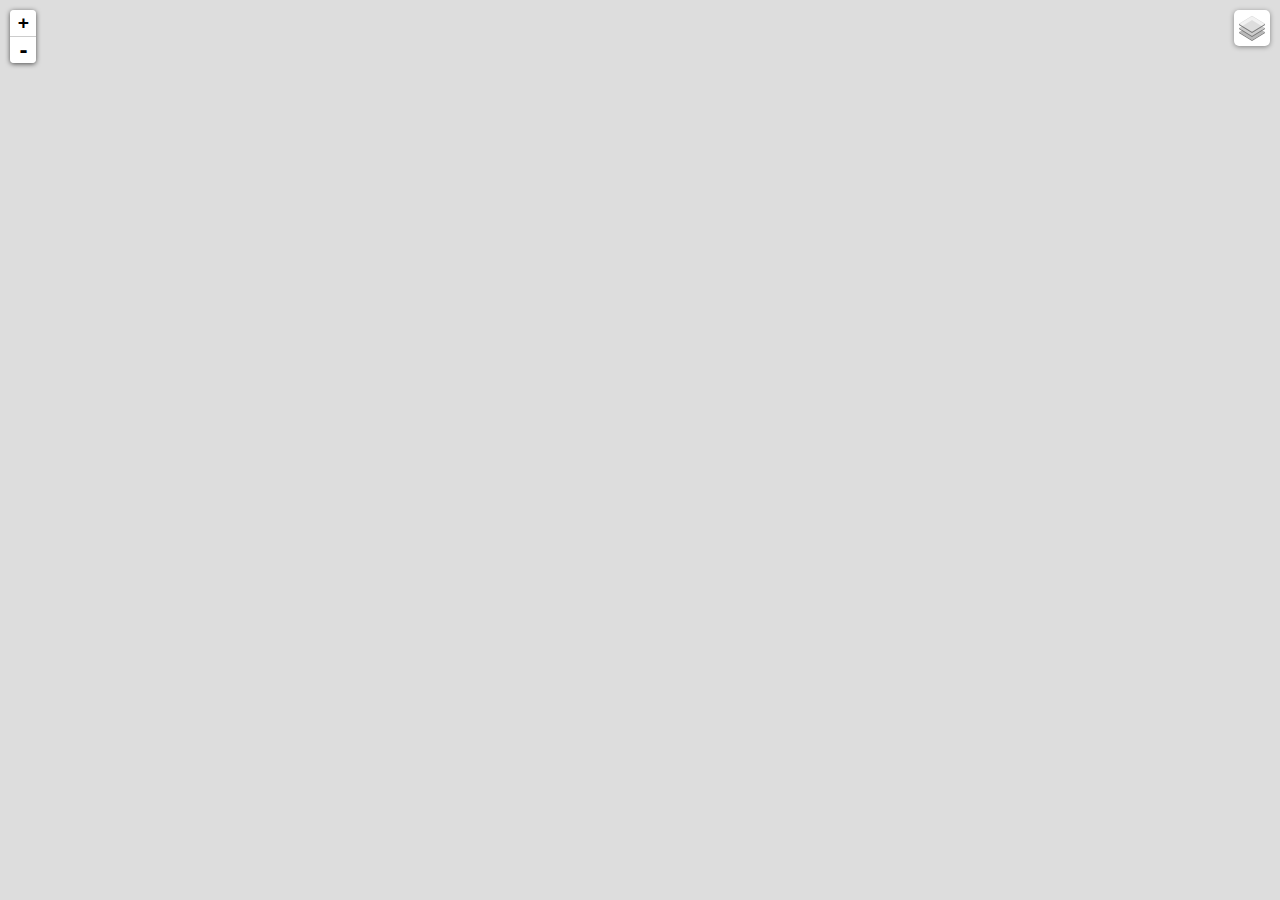
==== baidu-geolocation.html @ 94b0ed2e "modified" ====
<!DOCTYPE html>
<html>
<head>
<meta charset="utf-8">
<meta name="viewport" content="width=device-width, initial-scale=1.0">
<meta http-equiv="Content-Type" content="text/html; charset=utf-8" />
<meta name="renderer" content="webkit">
<meta http-equiv="X-UA-Compatible" content="IE=8">
<meta http-equiv="Expires" content="0">
<meta http-equiv="Pragma" content="no-cache">
<meta http-equiv="Cache-control" content="no-cache">
<meta http-equiv="Cache" content="no-cache">

<title>百度地图&Geolocation</title>

<link rel="stylesheet" href="bootstrap/css/bootstrap.min.css">
<link rel="stylesheet" href="css/leaflet.css" />
<link rel="stylesheet" href="css/baidu-map.css" />

<script src="scripts/jquery-1.9.1.min.js"></script>
<script src="bootstrap/js/bootstrap.min.js"></script>
<script src="scripts/leaflet-src.js"></script>
<script src="scripts/leaflet-baidu.js"></script>
<script src="scripts/heatmap.js"></script>
<script src="scripts/leaflet-heatmap.js"></script>
<script>
	if (!Array.prototype.map) {
	  Array.prototype.map = function(callback, thisArg) {

	    var T, A, k;

	    if (this == null) {
	      throw new TypeError(" this is null or not defined");
	    }

	    // 1. 将O赋值为调用map方法的数组.
	    var O = Object(this);

	    // 2.将len赋值为数组O的长度.
	    var len = O.length >>> 0;

	    // 3.如果callback不是函数,则抛出TypeError异常.
	    if (Object.prototype.toString.call(callback) != "[object Function]") {
	      throw new TypeError(callback + " is not a function");
	    }

	    // 4. 如果参数thisArg有值,则将T赋值为thisArg;否则T为undefined.
	    if (thisArg) {
	      T = thisArg;
	    }

	    // 5. 创建新数组A,长度为原数组O长度len
	    A = new Array(len);

	    // 6. 将k赋值为0
	    k = 0;

	    // 7. 当 k < len 时,执行循环.
	    while(k < len) {

	      var kValue, mappedValue;

	      //遍历O,k为原数组索引
	      if (k in O) {

	        //kValue为索引k对应的值.
	        kValue = O[ k ];

	        // 执行callback,this指向T,参数有三个.分别是kValue:值,k:索引,O:原数组.
	        mappedValue = callback.call(T, kValue, k, O);

	        // 返回值添加到新数组A中.
	        A[ k ] = mappedValue;
	      }
	      // k自增1
	      k++;
	    }

	    // 8. 返回新数组A
	    return A;
	  };      
	}
</script>
</head>
<body>
	<div id="map" class="map"></div>
	<script src="scripts/baidu-geolocation.js"></script>
	<script>
		$(document).ready(BASE_MAP.init('map',{minZoom: 1, zoom: 10}));
	</script>
</body>
</html>
---- css/leaflet.css ----
/* required styles */

.leaflet-map-pane,
.leaflet-tile,
.leaflet-marker-icon,
.leaflet-marker-shadow,
.leaflet-tile-pane,
.leaflet-tile-container,
.leaflet-overlay-pane,
.leaflet-shadow-pane,
.leaflet-marker-pane,
.leaflet-popup-pane,
.leaflet-overlay-pane svg,
.leaflet-zoom-box,
.leaflet-image-layer,
.leaflet-layer {
	position: absolute;
	left: 0;
	top: 0;
	}
.leaflet-container {
	overflow: hidden;
	-ms-touch-action: none;
	}
.leaflet-tile,
.leaflet-marker-icon,
.leaflet-marker-shadow {
	-webkit-user-select: none;
	   -moz-user-select: none;
	        user-select: none;
	-webkit-user-drag: none;
	}
.leaflet-marker-icon,
.leaflet-marker-shadow {
	display: block;
	}
/* map is broken in FF if you have max-width: 100% on tiles */
.leaflet-container img {
	max-width: none !important;
	}
/* stupid Android 2 doesn't understand "max-width: none" properly */
.leaflet-container img.leaflet-image-layer {
	max-width: 15000px !important;
	}
.leaflet-tile {
	filter: inherit;
	visibility: hidden;
	}
.leaflet-tile-loaded {
	visibility: inherit;
	}
.leaflet-zoom-box {
	width: 0;
	height: 0;
	}
/* workaround for https://bugzilla.mozilla.org/show_bug.cgi?id=888319 */
.leaflet-overlay-pane svg {
	-moz-user-select: none;
	}

.leaflet-tile-pane    { z-index: 2; }
.leaflet-objects-pane { z-index: 3; }
.leaflet-overlay-pane { z-index: 4; }
.leaflet-shadow-pane  { z-index: 5; }
.leaflet-marker-pane  { z-index: 6; }
.leaflet-popup-pane   { z-index: 7; }

.leaflet-vml-shape {
	width: 1px;
	height: 1px;
	}
.lvml {
	behavior: url(#default#VML);
	display: inline-block;
	position: absolute;
	}


/* control positioning */

.leaflet-control {
	position: relative;
	z-index: 7;
	pointer-events: auto;
	}
.leaflet-top,
.leaflet-bottom {
	position: absolute;
	z-index: 1000;
	pointer-events: none;
	}
.leaflet-top {
	top: 0;
	}
.leaflet-right {
	right: 0;
	}
.leaflet-bottom {
	bottom: 0;
	}
.leaflet-left {
	left: 0;
	}
.leaflet-control {
	float: left;
	clear: both;
	}
.leaflet-right .leaflet-control {
	float: right;
	}
.leaflet-top .leaflet-control {
	margin-top: 10px;
	}
.leaflet-bottom .leaflet-control {
	margin-bottom: 10px;
	}
.leaflet-left .leaflet-control {
	margin-left: 10px;
	}
.leaflet-right .leaflet-control {
	margin-right: 10px;
	}


/* zoom and fade animations */

.leaflet-fade-anim .leaflet-tile,
.leaflet-fade-anim .leaflet-popup {
	opacity: 0;
	-webkit-transition: opacity 0.2s linear;
	   -moz-transition: opacity 0.2s linear;
	     -o-transition: opacity 0.2s linear;
	        transition: opacity 0.2s linear;
	}
.leaflet-fade-anim .leaflet-tile-loaded,
.leaflet-fade-anim .leaflet-map-pane .leaflet-popup {
	opacity: 1;
	}

.leaflet-zoom-anim .leaflet-zoom-animated {
	-webkit-transition: -webkit-transform 0.25s cubic-bezier(0,0,0.25,1);
	   -moz-transition:    -moz-transform 0.25s cubic-bezier(0,0,0.25,1);
	     -o-transition:      -o-transform 0.25s cubic-bezier(0,0,0.25,1);
	        transition:         transform 0.25s cubic-bezier(0,0,0.25,1);
	}
.leaflet-zoom-anim .leaflet-tile,
.leaflet-pan-anim .leaflet-tile,
.leaflet-touching .leaflet-zoom-animated {
	-webkit-transition: none;
	   -moz-transition: none;
	     -o-transition: none;
	        transition: none;
	}

.leaflet-zoom-anim .leaflet-zoom-hide {
	visibility: hidden;
	}


/* cursors */

.leaflet-clickable {
	cursor: pointer;
	}
.leaflet-container {
	cursor: -webkit-grab;
	cursor:    -moz-grab;
	}
.leaflet-popup-pane,
.leaflet-control {
	cursor: auto;
	}
.leaflet-dragging .leaflet-container,
.leaflet-dragging .leaflet-clickable {
	cursor: move;
	cursor: -webkit-grabbing;
	cursor:    -moz-grabbing;
	}


/* visual tweaks */

.leaflet-container {
	background: #ddd;
	outline: 0;
	}
.leaflet-container a {
	color: #0078A8;
	}
.leaflet-container a.leaflet-active {
	outline: 2px solid orange;
	}
.leaflet-zoom-box {
	border: 2px dotted #38f;
	background: rgba(255,255,255,0.5);
	}


/* general typography */
.leaflet-container {
	font: 12px/1.5 "Helvetica Neue", Arial, Helvetica, sans-serif;
	}


/* general toolbar styles */

.leaflet-bar {
	box-shadow: 0 1px 5px rgba(0,0,0,0.65);
	border-radius: 4px;
	}
.leaflet-bar a,
.leaflet-bar a:hover {
	background-color: #fff;
	border-bottom: 1px solid #ccc;
	width: 26px;
	height: 26px;
	line-height: 26px;
	display: block;
	text-align: center;
	text-decoration: none;
	color: black;
	}
.leaflet-bar a,
.leaflet-control-layers-toggle {
	background-position: 50% 50%;
	background-repeat: no-repeat;
	display: block;
	}
.leaflet-bar a:hover {
	background-color: #f4f4f4;
	}
.leaflet-bar a:first-child {
	border-top-left-radius: 4px;
	border-top-right-radius: 4px;
	}
.leaflet-bar a:last-child {
	border-bottom-left-radius: 4px;
	border-bottom-right-radius: 4px;
	border-bottom: none;
	}
.leaflet-bar a.leaflet-disabled {
	cursor: default;
	background-color: #f4f4f4;
	color: #bbb;
	}

.leaflet-touch .leaflet-bar a {
	width: 30px;
	height: 30px;
	line-height: 30px;
	}


/* zoom control */

.leaflet-control-zoom-in,
.leaflet-control-zoom-out {
	font: bold 18px 'Lucida Console', Monaco, monospace;
	text-indent: 1px;
	}
.leaflet-control-zoom-out {
	font-size: 20px;
	}

.leaflet-touch .leaflet-control-zoom-in {
	font-size: 22px;
	}
.leaflet-touch .leaflet-control-zoom-out {
	font-size: 24px;
	}


/* layers control */

.leaflet-control-layers {
	box-shadow: 0 1px 5px rgba(0,0,0,0.4);
	background: #fff;
	border-radius: 5px;
	}
.leaflet-control-layers-toggle {
	background-image: url(../images/layers.png);
	width: 36px;
	height: 36px;
	}
.leaflet-retina .leaflet-control-layers-toggle {
	background-image: url(../images/layers-2x.png);
	background-size: 26px 26px;
	}
.leaflet-touch .leaflet-control-layers-toggle {
	width: 44px;
	height: 44px;
	}
.leaflet-control-layers .leaflet-control-layers-list,
.leaflet-control-layers-expanded .leaflet-control-layers-toggle {
	display: none;
	}
.leaflet-control-layers-expanded .leaflet-control-layers-list {
	display: block;
	position: relative;
	}
.leaflet-control-layers-expanded {
	padding: 6px 10px 6px 6px;
	color: #333;
	background: #fff;
	}
.leaflet-control-layers-selector {
	margin-top: 0px;
	position: relative;
	top: 0px;
	}
.leaflet-control-layers label {
	display: block;
    font-size: 12px;
    font-family: "宋体";
	}
.leaflet-control-layers-separator {
	height: 0;
	border-top: 1px solid #ddd;
	margin: 5px -10px 5px -6px;
	}


/* attribution and scale controls */

.leaflet-container .leaflet-control-attribution {
	background: #fff;
	background: rgba(255, 255, 255, 0.7);
	margin: 0;
	}
.leaflet-control-attribution,
.leaflet-control-scale-line {
	padding: 0 5px;
	color: #333;
	}
.leaflet-control-attribution a {
	text-decoration: none;
	}
.leaflet-control-attribution a:hover {
	text-decoration: underline;
	}
.leaflet-container .leaflet-control-attribution,
.leaflet-container .leaflet-control-scale {
	font-size: 11px;
	}
.leaflet-left .leaflet-control-scale {
	margin-left: 5px;
	}
.leaflet-bottom .leaflet-control-scale {
	margin-bottom: 5px;
	}
.leaflet-control-scale-line {
	border: 2px solid #777;
	border-top: none;
	line-height: 1.1;
	padding: 2px 5px 1px;
	font-size: 11px;
	white-space: nowrap;
	overflow: hidden;
	-moz-box-sizing: content-box;
	     box-sizing: content-box;

	background: #fff;
	background: rgba(255, 255, 255, 0.5);
	}
.leaflet-control-scale-line:not(:first-child) {
	border-top: 2px solid #777;
	border-bottom: none;
	margin-top: -2px;
	}
.leaflet-control-scale-line:not(:first-child):not(:last-child) {
	border-bottom: 2px solid #777;
	}

.leaflet-touch .leaflet-control-attribution,
.leaflet-touch .leaflet-control-layers,
.leaflet-touch .leaflet-bar {
	box-shadow: none;
	}
.leaflet-touch .leaflet-control-layers,
.leaflet-touch .leaflet-bar {
	border: 2px solid rgba(0,0,0,0.2);
	background-clip: padding-box;
	}


/* popup */

.leaflet-popup {
	position: absolute;
	text-align: center;
	}
.leaflet-popup-content-wrapper {
	padding: 1px;
	text-align: left;
	border-radius: 12px;
	}
.leaflet-popup-content {
	margin: 13px 19px;
	line-height: 1.4;
	}
.leaflet-popup-content p {
	margin: 18px 0;
	}
.leaflet-popup-tip-container {
	margin: 0 auto;
	width: 40px;
	height: 20px;
	position: relative;
	overflow: hidden;
	}
.leaflet-popup-tip {
	width: 17px;
	height: 17px;
	padding: 1px;

	margin: -10px auto 0;

	-webkit-transform: rotate(45deg);
	   -moz-transform: rotate(45deg);
	    -ms-transform: rotate(45deg);
	     -o-transform: rotate(45deg);
	        transform: rotate(45deg);
	}
.leaflet-popup-content-wrapper,
.leaflet-popup-tip {
	background: white;

	box-shadow: 0 3px 14px rgba(0,0,0,0.4);
	}
.leaflet-container a.leaflet-popup-close-button {
	position: absolute;
	top: 0;
	right: 0;
	padding: 4px 4px 0 0;
	text-align: center;
	width: 18px;
	height: 14px;
	font: 16px/14px Tahoma, Verdana, sans-serif;
	color: #c3c3c3;
	text-decoration: none;
	font-weight: bold;
	background: transparent;
	}
.leaflet-container a.leaflet-popup-close-button:hover {
	color: #999;
	}
.leaflet-popup-scrolled {
	overflow: auto;
	border-bottom: 1px solid #ddd;
	border-top: 1px solid #ddd;
	}

.leaflet-oldie .leaflet-popup-content-wrapper {
	zoom: 1;
	}
.leaflet-oldie .leaflet-popup-tip {
	width: 24px;
	margin: 0 auto;

	-ms-filter: "progid:DXImageTransform.Microsoft.Matrix(M11=0.70710678, M12=0.70710678, M21=-0.70710678, M22=0.70710678)";
	filter: progid:DXImageTransform.Microsoft.Matrix(M11=0.70710678, M12=0.70710678, M21=-0.70710678, M22=0.70710678);
	}
.leaflet-oldie .leaflet-popup-tip-container {
	margin-top: -1px;
	}

.leaflet-oldie .leaflet-control-zoom,
.leaflet-oldie .leaflet-control-layers,
.leaflet-oldie .leaflet-popup-content-wrapper,
.leaflet-oldie .leaflet-popup-tip {
	border: 1px solid #999;
	}


/* div icon */

.leaflet-div-icon {
	background: #fff;
	border: 1px solid #666;
	}
---- css/baidu-map.css ----
@charset "UTF-8";
/**
 * 
 * @authors Kerry W (wangxuan@eastcom-sw.com)
 * @date    2016-09-22 15:24:03
 * @version $Id$
 */
.map{
	position: absolute; left: 0; right: 0; top: 0px; bottom: 0;
}
.div-city-name{
	position: absolute; top: 10px; left: 80px;
}
/*文本框自动提示*/
.auto_hidden {
	border: 1px solid #003254; position: absolute; display: none;
}
.auto_show {
	border: 1px solid #003254; position: absolute; z-index: 9999; display: block;
}
.auto_onmouseover{
    color:#ffffff;
    background-color:highlight;
    width:100%;
}
.auto_onmouseout{
    color:#000000;
    width:100%;
    background-color:#ffffff;
}

/*图层控制器样式*/
input[type='radio'], input[type='checkbox']{
    margin-top: -2px;
}
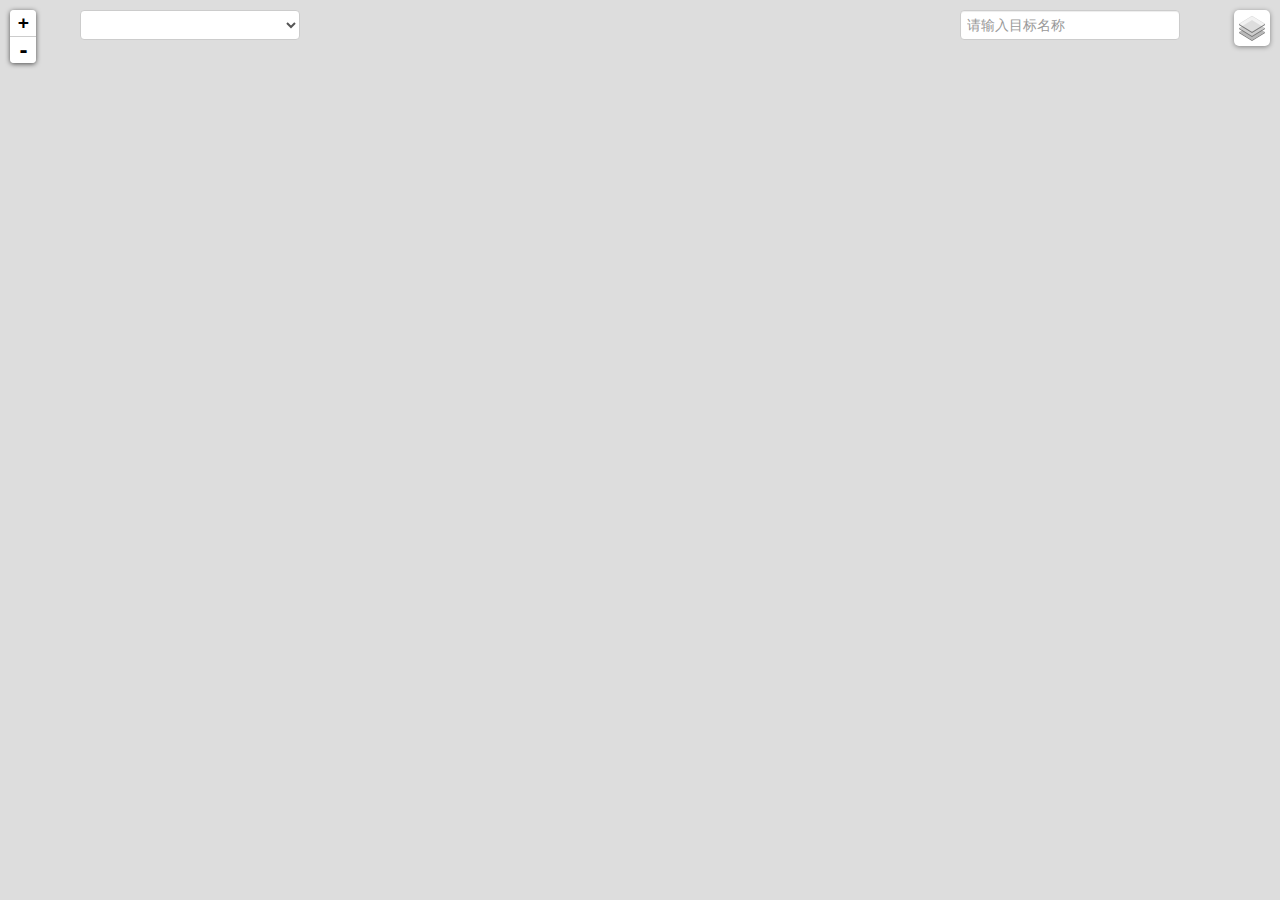
==== commit 9645f8ed: "improve" ====
--- a/baidu-geolocation.html
+++ b/baidu-geolocation.html
@@ -84,6 +84,12 @@
 </head>
 <body>
 	<div id="map" class="map"></div>
+	<div class="select-div-wx">
+		<select id="type"></select>
+	</div>
+	<div class="search-div-wx">
+		<input type="text" id="search" placeholder="请输入目标名称" />
+	</div>
 	<script src="scripts/baidu-geolocation.js"></script>
 	<script>
 		$(document).ready(BASE_MAP.init('map',{minZoom: 1, zoom: 10}));
--- a/css/baidu-map.css
+++ b/css/baidu-map.css
@@ -32,4 +32,11 @@
 /*图层控制器样式*/
 input[type='radio'], input[type='checkbox']{
     margin-top: -2px;
+}
+
+.select-div-wx{
+    position: absolute; top: 10px; left: 80px;
+}
+.search-div-wx{
+    position: absolute; top: 10px; right: 100px;
 }